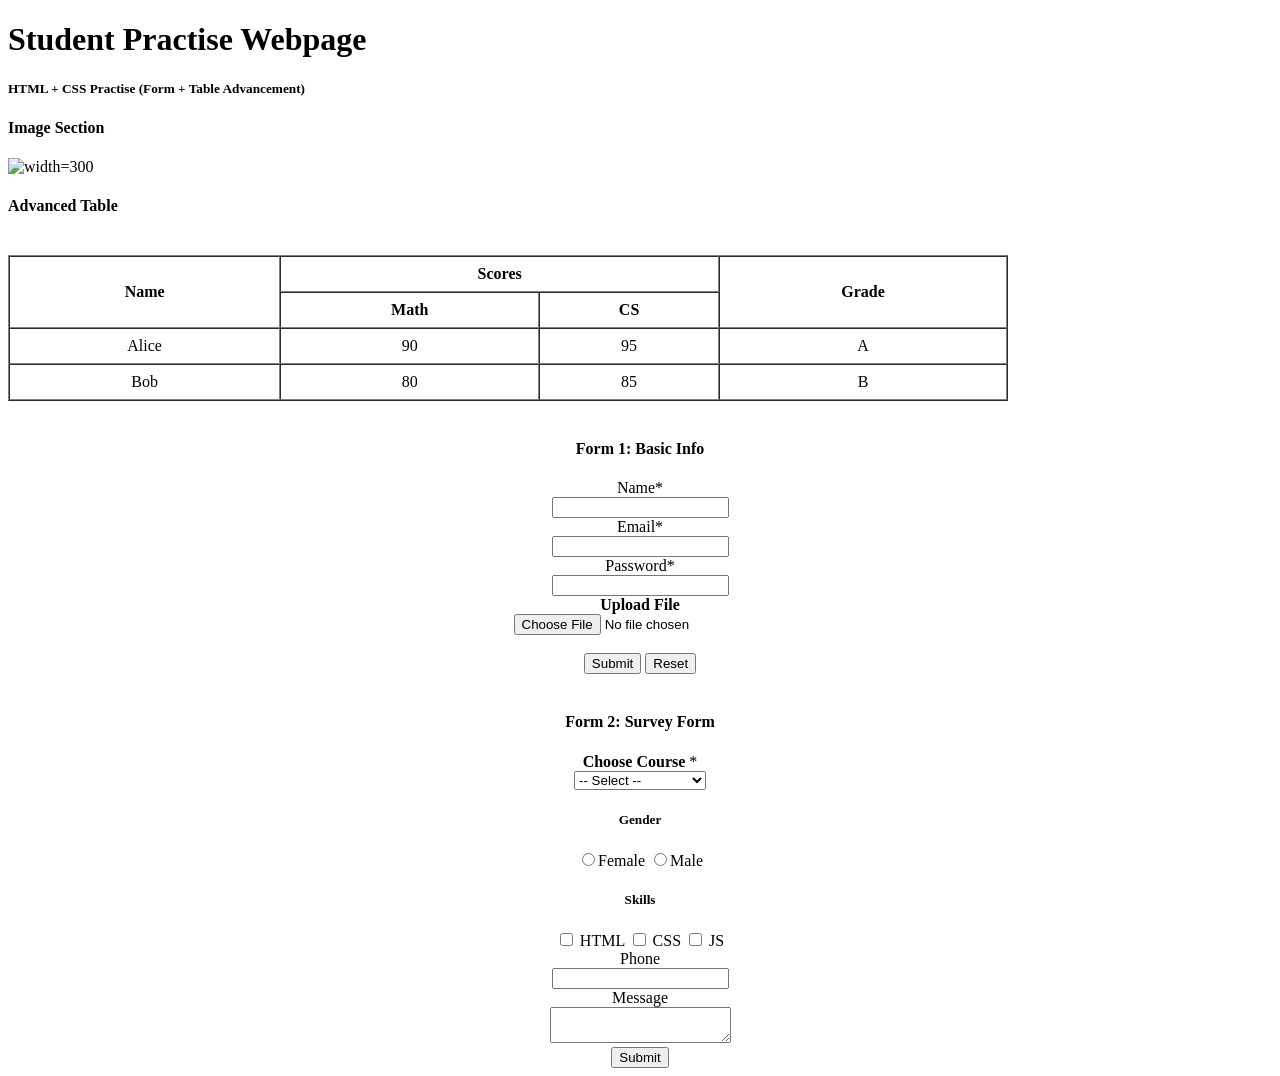
==== homework.html @ 623fe1a3 "Home work week3" ====
<!DOCTYPE html>
<html lang="en">
<head>
    <meta charset="UTF-8">
    <meta name="viewport" content="width=device-width, initial-scale=1.0">
    <title>Document</title>
</head>

    <link rel="stylesheet" href="style HW.css">
    
    


<!--Header-->
<body>
    
        <div class="header">
            <h1>Student Practise Webpage</h1>
            <h5>HTML + CSS Practise (Form + Table Advancement)</h5>
        </div>
    

<!--Image-->  
        <div class="image">
            <h4>Image Section</h4>
            <img id="Osaka Travel Place" src="https://i.pinimg.com/1200x/0b/55/c5/0b55c5b5cbaf688044ef0433cdc566f8.jpg" alt="width=300" height="300">
        </div>

        <!--Table-->
            <div class="table">
                <h4>Advanced Table</h4>
        
                <table width="1000" border="1" cellspacing="0" cellpadding="8"> 
                <tr>
                <th rowspan="2">Name</th>
                <th colspan="2">Scores</th>
                <th rowspan="2">Grade</th>        
            </tr>
       
        <tr>
            <th>Math</th>
            <th>CS</th>
        </tr>

        <tr align ="center">
            <td>Alice</td>
            <td>90</td>
            <td>95</td>
            <td>A</td>
        </tr>
    <br>
        <tr align ="center">
            <td>Bob</td>
            <td>80</td>
            <td>85</td>
            <td>B</td>
        </tr>
    </table>
    <br>
    </div>

<!--Form1-->

<div class="form1" align="center">
    <h4>Form 1: Basic Info</h4>
<div class="form">
    <form>
    <label for="name">Name*</label>
    <br>
    <input type="text" id="name" name="name">
    <br>
    <label for="email">Email*</label>
    <br>
    <input type="text" id="email" emial="email">
    <br>
    <label for="password">Password*</label>
    <br>
    <input type="text" id="password" password="pword">
    <br>
</div>
    <div class= "box">
        <label for="file-upload"><b>Upload File</b></label>
        <br>
        <input type="file" id="file-upload" name="file-upload">
    </div>
</div>
    
  <br>
  <div class="button-group" align="center">
    <button type="submit" class="btn-blue">Submit</button>
    <button type="reset" class="btn-blue">Reset</button>
  </div>
</div>

<!--Form2-->
    <div class="form2" align="center">
    </form>
    <br>

    <h4>Form 2: Survey Form</h4>

    <div class="form-group">
    <label for="course"><b>Choose Course</b> <span class="required">*</span></label>
    <br>
    <select id="course" name="course" class="custom-select">
        <option value="" disabled selected>-- Select --</option>
        <option value="math">Digital marketing</option>
        <option value="cs">Computer Science</option>
        <option value="art">Content creator</option>
    </select>
    </div>

<!--Form2-->

<h5>Gender</h5>
    <input type="radio" id="female" value="female"><label for="female">Female</label>

    <input type="radio" id="male" value="Male"><label for="male">Male</label><br>

<h5>Skills</h5>
<input type="checkbox" name= HTML id="HTML">
<label for="html">HTML</label>
<input type="checkbox" name="CSS" id="CSS">
<label for="css">CSS</label>
<input type="checkbox" name="js" id="js">
<label for="js">JS</label><br>

<label for="phone">Phone</label><br>
<input type="text" name="phone" id="phone"><br>

<!--message-->
<label for="message">Message</label><br>
<textarea name="message" id="message"></textarea><br>
<button>Submit</button>







</body>
</html>
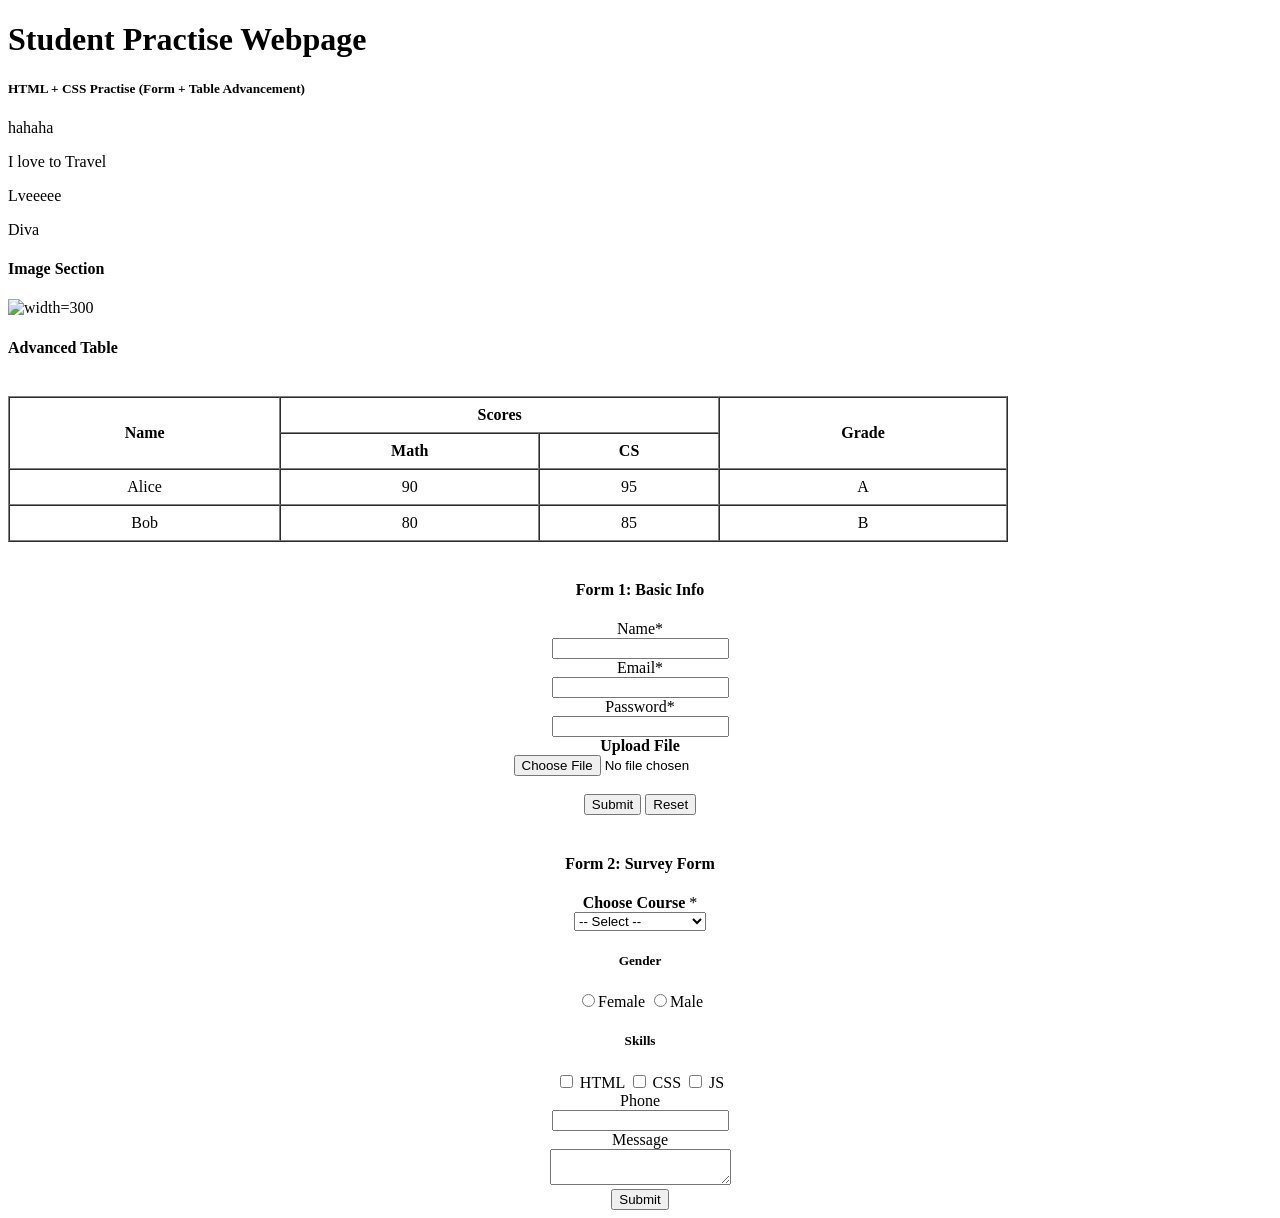
==== commit 01958a85: "Add more content to index.html" ====
--- a/homework.html
+++ b/homework.html
@@ -9,6 +9,7 @@
     <link rel="stylesheet" href="style HW.css">
     
     
+    
 
 
 <!--Header-->
@@ -18,7 +19,10 @@
             <h1>Student Practise Webpage</h1>
             <h5>HTML + CSS Practise (Form + Table Advancement)</h5>
         </div>
-    
+    <p>hahaha</p>
+    <p>I love to Travel</p>
+    <p>Lveeeee</p>
+    <p>Diva</p>
 
 <!--Image-->  
         <div class="image">
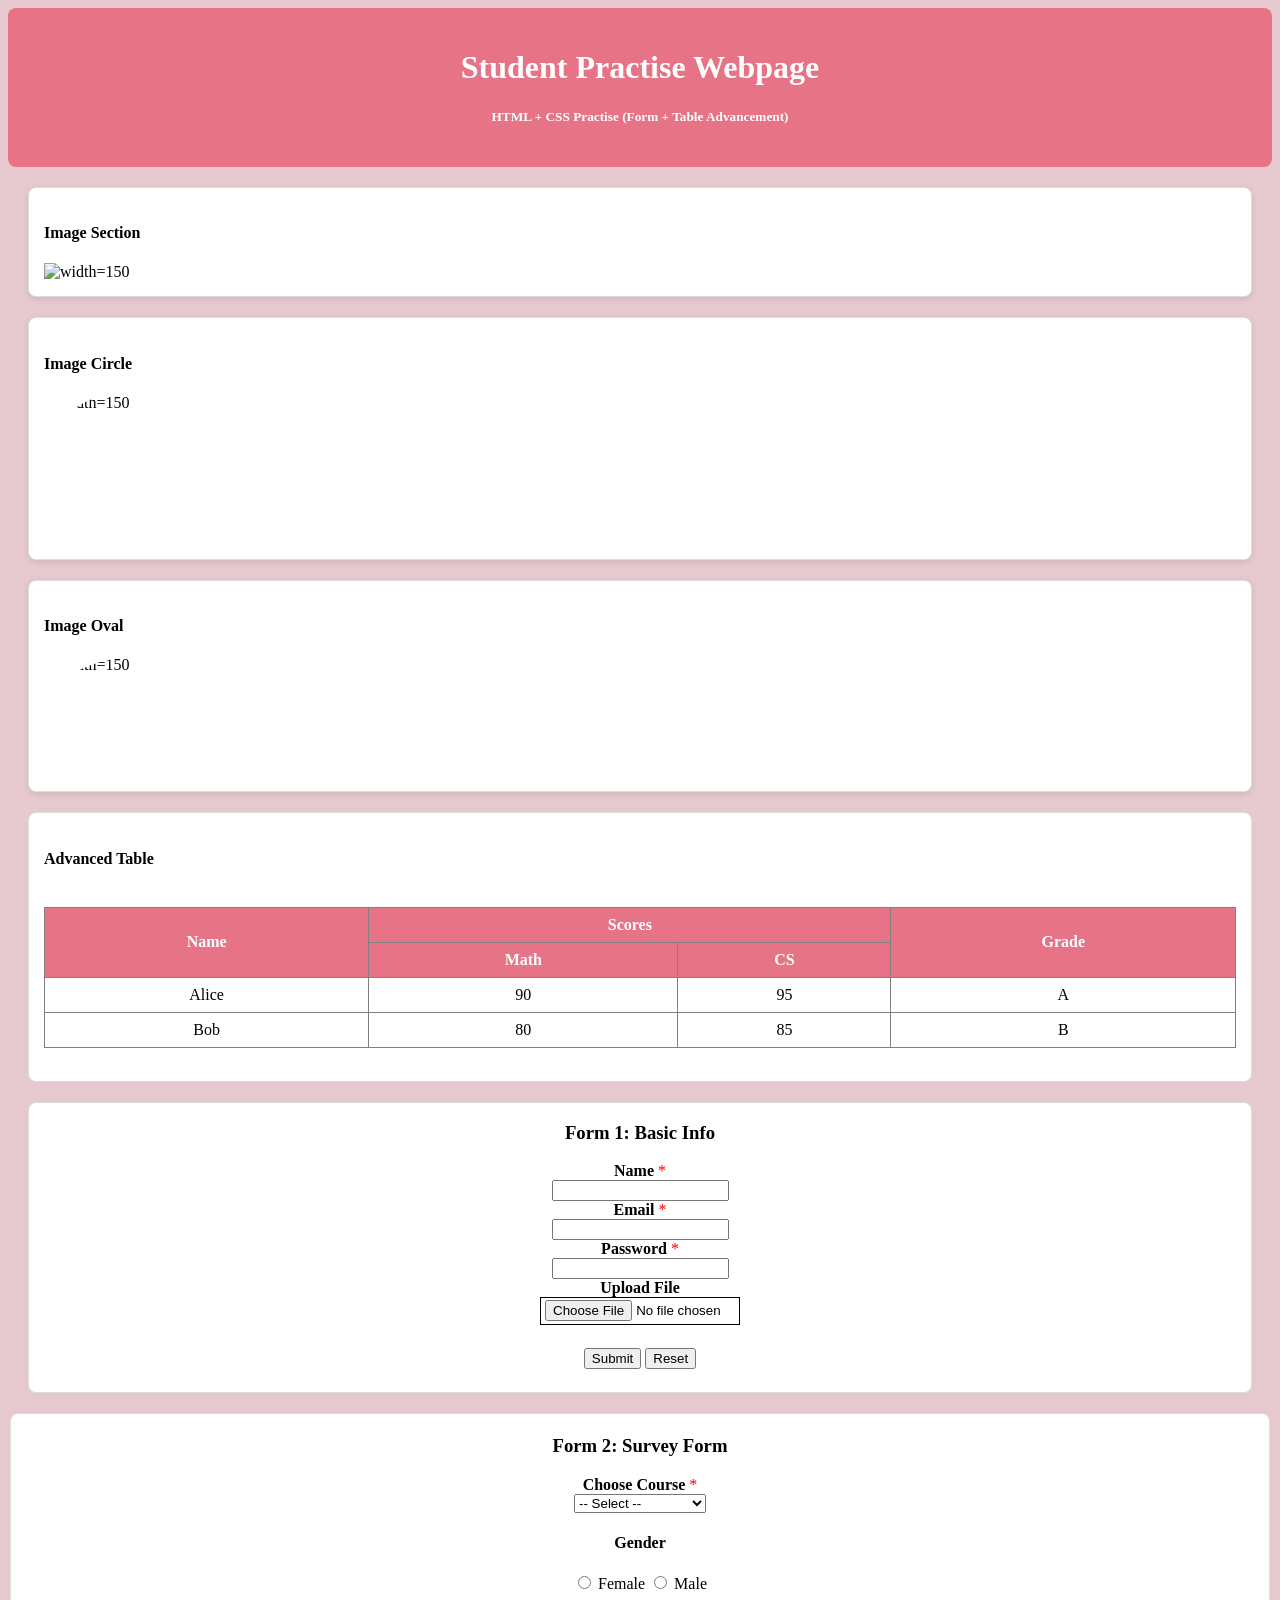
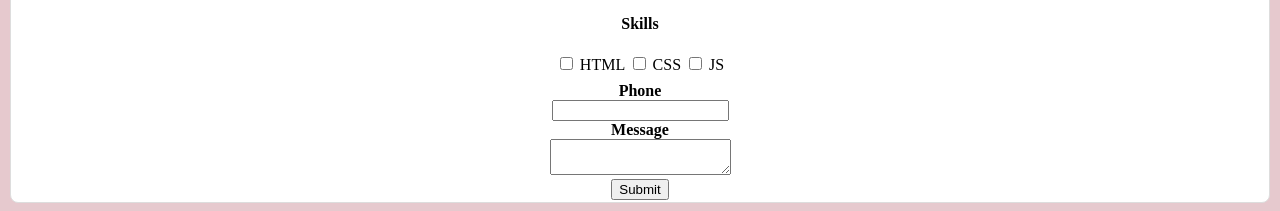
==== commit cb54db57: "[IMP] Homework" ====
--- a/homework.html
+++ b/homework.html
@@ -1,147 +1,170 @@
 <!DOCTYPE html>
 <html lang="en">
+
 <head>
     <meta charset="UTF-8">
     <meta name="viewport" content="width=device-width, initial-scale=1.0">
     <title>Document</title>
 </head>
 
-    <link rel="stylesheet" href="style HW.css">
-    
-    
-    
-
-
-<!--Header-->
-<body>
-    
-        <div class="header">
-            <h1>Student Practise Webpage</h1>
-            <h5>HTML + CSS Practise (Form + Table Advancement)</h5>
-        </div>
-    <p>hahaha</p>
-    <p>I love to Travel</p>
-    <p>Lveeeee</p>
-    <p>Diva</p>
-
-<!--Image-->  
-        <div class="image">
-            <h4>Image Section</h4>
-            <img id="Osaka Travel Place" src="https://i.pinimg.com/1200x/0b/55/c5/0b55c5b5cbaf688044ef0433cdc566f8.jpg" alt="width=300" height="300">
-        </div>
-
-        <!--Table-->
-            <div class="table">
-                <h4>Advanced Table</h4>
-        
-                <table width="1000" border="1" cellspacing="0" cellpadding="8"> 
-                <tr>
-                <th rowspan="2">Name</th>
-                <th colspan="2">Scores</th>
-                <th rowspan="2">Grade</th>        
-            </tr>
-       
-        <tr>
-            <th>Math</th>
-            <th>CS</th>
-        </tr>
-
-        <tr align ="center">
-            <td>Alice</td>
-            <td>90</td>
-            <td>95</td>
-            <td>A</td>
-        </tr>
-    <br>
-        <tr align ="center">
-            <td>Bob</td>
-            <td>80</td>
-            <td>85</td>
-            <td>B</td>
-        </tr>
-    </table>
-    <br>
-    </div>
-
-<!--Form1-->
-
-<div class="form1" align="center">
-    <h4>Form 1: Basic Info</h4>
-<div class="form">
-    <form>
-    <label for="name">Name*</label>
-    <br>
-    <input type="text" id="name" name="name">
-    <br>
-    <label for="email">Email*</label>
-    <br>
-    <input type="text" id="email" emial="email">
-    <br>
-    <label for="password">Password*</label>
-    <br>
-    <input type="text" id="password" password="pword">
-    <br>
-</div>
-    <div class= "box">
-        <label for="file-upload"><b>Upload File</b></label>
-        <br>
-        <input type="file" id="file-upload" name="file-upload">
-    </div>
-</div>
-    
-  <br>
-  <div class="button-group" align="center">
-    <button type="submit" class="btn-blue">Submit</button>
-    <button type="reset" class="btn-blue">Reset</button>
-  </div>
-</div>
-
-<!--Form2-->
-    <div class="form2" align="center">
-    </form>
-    <br>
-
-    <h4>Form 2: Survey Form</h4>
-
-    <div class="form-group">
-    <label for="course"><b>Choose Course</b> <span class="required">*</span></label>
-    <br>
-    <select id="course" name="course" class="custom-select">
-        <option value="" disabled selected>-- Select --</option>
-        <option value="math">Digital marketing</option>
-        <option value="cs">Computer Science</option>
-        <option value="art">Content creator</option>
-    </select>
-    </div>
-
-<!--Form2-->
-
-<h5>Gender</h5>
-    <input type="radio" id="female" value="female"><label for="female">Female</label>
-
-    <input type="radio" id="male" value="Male"><label for="male">Male</label><br>
-
-<h5>Skills</h5>
-<input type="checkbox" name= HTML id="HTML">
-<label for="html">HTML</label>
-<input type="checkbox" name="CSS" id="CSS">
-<label for="css">CSS</label>
-<input type="checkbox" name="js" id="js">
-<label for="js">JS</label><br>
-
-<label for="phone">Phone</label><br>
-<input type="text" name="phone" id="phone"><br>
-
-<!--message-->
-<label for="message">Message</label><br>
-<textarea name="message" id="message"></textarea><br>
-<button>Submit</button>
+<link rel="stylesheet" href="style-HW.css">
 
 
 
 
 
+<!--Header-->
+
+<body>
+
+    <div class="header">
+        <title>This web page for student only</title>
+        <h1>Student Practise Webpage</h1>
+        <h5>HTML + CSS Practise (Form + Table Advancement)</h5>
+    </div>
 
 
+
+    <!--Image1-square-->
+    <div class="image-section">
+        <h4>Image Section</h4>
+        <img id="osaka-travel-place" src="https://i.pinimg.com/1200x/0b/55/c5/0b55c5b5cbaf688044ef0433cdc566f8.jpg"
+            alt="width=150" height="150">
+    </div>
+    <!--Image2-circle-->
+    <div class="Image-circle">
+        <div class="circle-container">
+            <h4>Image Circle</h4>
+            <img id="Osaka Travel place" src="https://i.pinimg.com/1200x/0b/55/c5/0b55c5b5cbaf688044ef0433cdc566f8.jpg"
+                alt="width=150" height="150">
+        </div>
+    </div>
+
+    <!--Image3-oval-->
+    <div class="Image-oval">
+
+        <div class="oval-border">
+            <h4>Image Oval</h4>
+            <img id="osaka-travel-place" src="https://i.pinimg.com/1200x/0b/55/c5/0b55c5b5cbaf688044ef0433cdc566f8.jpg"
+                alt="width=150" height="150">
+        </div>
+    </div>
+
+    <!--Table-->
+    <div class="table">
+        <h4>Advanced Table</h4>
+
+        <table width="1000" border="1" cellspacing="0" cellpadding="8">
+            <tr>
+                <th rowspan="2">Name</th>
+                <th colspan="2">Scores</th>
+                <th rowspan="2">Grade</th>
+            </tr>
+
+            <tr>
+                <th>Math</th>
+                <th>CS</th>
+            </tr>
+
+            <tr align="center">
+                <td>Alice</td>
+                <td>90</td>
+                <td>95</td>
+                <td>A</td>
+            </tr>
+            <br>
+            <tr align="center">
+                <td>Bob</td>
+                <td>80</td>
+                <td>85</td>
+                <td>B</td>
+            </tr>
+        </table>
+        <br>
+    </div>
+
+    <!--Form1-->
+
+    <div class="form1" align="center">
+        <h3>Form 1: Basic Info</h3>
+        <form>
+            <div class="form-group">
+                <label for="name"><b>Name</b> <span class=required>*</span></label><br>
+                <input type="text" id="name" name="name">
+            </div>
+
+            <div class="form-group">
+                <label for="email"><b>Email</b> <span class=required>*</span></label><br>
+                <input type="text" id="email" emial="email">
+            </div>
+            <div class="form-group">
+                <label for="password"><b>Password</b> <span class=required>*</span></label><br>
+                <input type="text" id="password" password="pword">
+            </div>
+
+            <label for="file-upload"><b>Upload File</b></label><br>
+            <div class="box">
+                <input type="file" id="file-upload" name="file-upload">
+            </div>
+
+
+            <div class="button-group" align="center">
+                <button type="submit" class="btn-blue">Submit</button>
+                <button type="reset" class="btn-blue">Reset</button>
+            </div>
+    </div>
+
+    <!--Form2-->
+    <div class="form2" align="center">
+        </form>
+
+        <h3>Form 2: Survey Form</h3>
+
+        <div class="form-group">
+            <label for="course"><b>Choose Course</b> <span class="required">*</span></label>
+            <br>
+            <select id="course" name="course" class="custom-select">
+                <option value="" disabled selected>-- Select --</option>
+                <option value="math">Digital marketing</option>
+                <option value="cs">Computer Science</option>
+                <option value="art">Content creator</option>
+            </select>
+        </div>
+
+        <!--group-from2-->
+        <div class="group-form2">
+            <h4>Gender</h4>
+            <div class="option">
+                <input type="radio" id="female" value="female">
+                <label for="female">Female</label>
+                <input type="radio" id="male" value="Male">
+                <label for="male">Male</label>
+            </div>
+        </div>
+
+        <div class="group-form2">
+            <h4>Skills</h4>
+            <div class="option">
+                <input type="checkbox" name=HTML id="HTML" placeholder="checkbox">
+                <label for="html">HTML</label>
+                <input type="checkbox" name="CSS" id="CSS" placeholder="checkbox">
+                <label for="css">CSS</label>
+                <input type="checkbox" name="js" id="js">
+                <label for="js">JS</label><br>
+            </div>
+        </div>
+
+        <label for="phone"><b>Phone</b></label><br>
+        <input type="text" name="phone" id="phone"><br>
+
+        <!--message-->
+        <div>
+            <label for="message"><b>Message</b></label>
+        </div>
+        <textarea name="message" id="message"></textarea><br>
+        <button>Submit</button>
+        
+    </div>
 </body>
+
 </html>
--- a/style-HW.css
+++ b/style-HW.css
@@ -0,0 +1,136 @@
+
+body{
+    background-color: rgb(230, 201, 206);
+}
+
+.header{
+    background-color:rgb(230, 115, 134);
+    text-align: center;
+    border-radius: 8px;
+    padding: 20px;
+    color: white;
+}
+
+
+.content{
+    background-color: white;
+    padding: 20px;
+    
+}
+
+.image-section{
+  background-color: white;
+    border: 1px solid #ddd;
+    border-radius: 8px;
+    padding: 15px;
+    margin: 20px;
+    
+    box-shadow: 0 2px 6px rgba(0,0,0,0.1);
+}
+
+.circle-container {
+  background-color: white;
+  border: 1px solid #ddd;
+  border-radius: 8px;
+  margin: 20px;
+  padding: 15px;
+  display: block;
+  box-shadow: 0 2px 6px rgba(0,0,0,0.1);
+}
+
+.circle-container img {
+  width: 150px;      
+  height: 150px;     
+  border-radius: 50%;
+  object-fit: cover;
+  display: block;
+}
+
+
+
+.oval-border{
+    background-color: white;
+    border: 1px solid #ddd;
+    border-radius: 8px;
+    padding: 15px;
+    margin: 20px;
+    
+    box-shadow: 0 2px 6px rgba(0,0,0,0.1);
+    object-fit: cover;
+}
+.oval-border img{
+    width: 200px;
+    height: 120px;
+    border-radius: 50%;
+    object-fit: cover;
+    display: block;
+}
+
+.table {
+    background-color: white;
+    border: 1px solid #ddd;
+    border-radius: 8px;
+    padding: 15px;
+    margin: 20px;
+    border-collapse: collapse;
+}
+
+.table table{
+    width: 100%;
+    border-collapse: collapse;
+}
+th{
+    background-color: rgb(230, 115, 134);
+    color: white;
+}
+
+
+.form{
+    background-color: white;
+    border-radius: 8px;
+    padding: 15px;
+    margin: 20px;
+
+}
+
+.form1{
+     background-color: white;
+    border: 1px solid #ddd;
+    border-radius: 8px;
+    margin: 20px;
+}
+.required{
+    color: red;
+}
+
+
+form-group label{
+    font-weight: bold;
+    margin-bottom: 30;
+    padding-bottom: 15px;
+}
+.box{
+    
+  display: inline-block;
+  border: 1px solid #000;
+  padding: 2px 4px;
+  width: 200px;        /* match input width */
+  height: 28px;        /* match input height */
+  box-sizing: border-box;
+
+}
+.button-group{
+    padding: 18px;
+    margin: 5px;
+}
+.form2{
+     background-color: white;
+    border: 1px solid #ddd;
+    border-radius: 8px;
+    padding:2px;
+    margin: 2px;
+}
+.group-form2{
+    margin-bottom: 8px;
+    gap: 10px
+}
